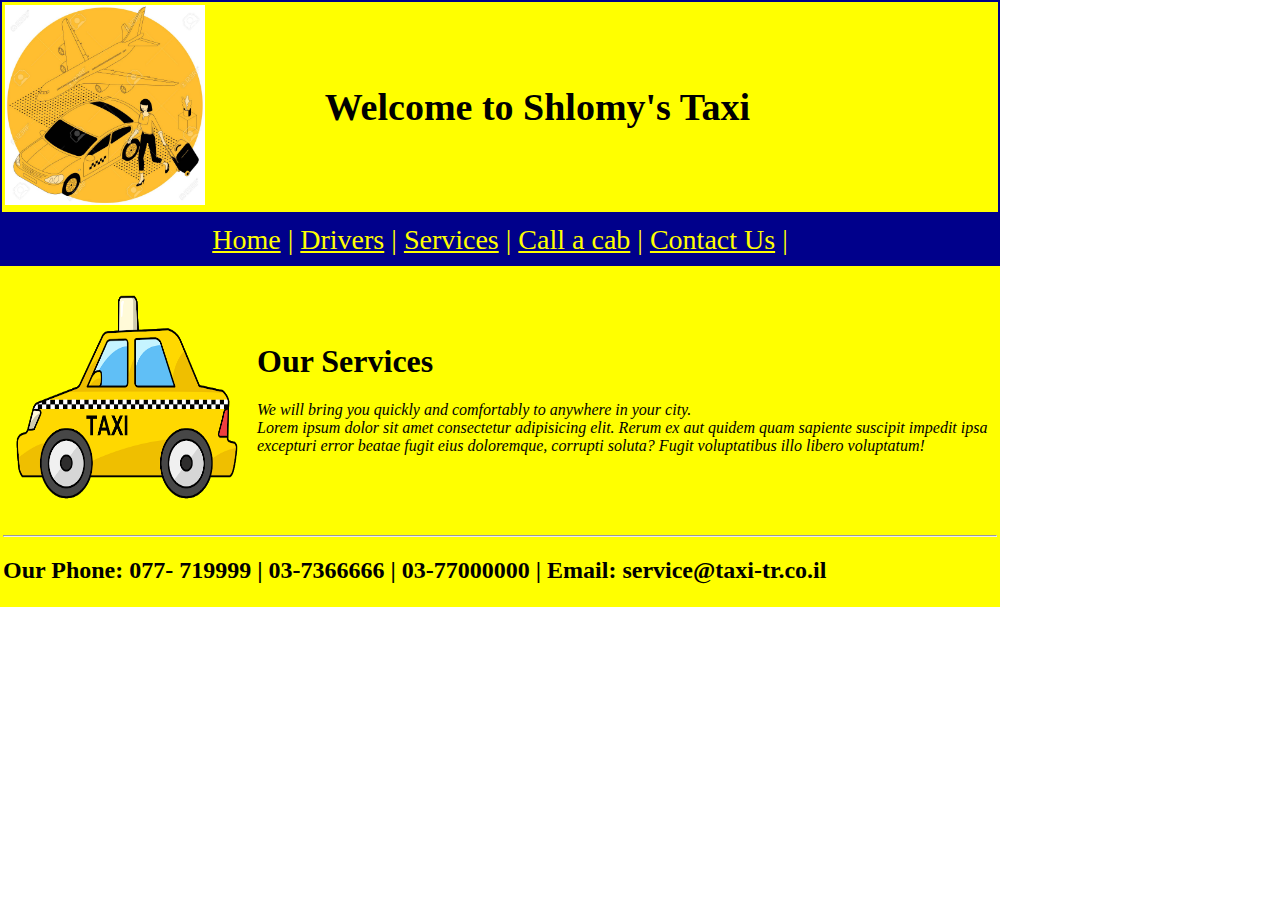
==== index.html @ 5498a35f "only-index" ====
<!DOCTYPE html>
<html lang="en">
<head>
    <meta charset="UTF-8">
    <meta name="viewport" content="width=device-width, initial-scale=1.0">
    <title>Welcome to Shlomy's Texi</title>
    <link href="style.css" rel="stylesheet">
</head>
<body>
    
     <table id="top">
        <tr>       
             <td>
             <img src="taxi-car.jpg" width="200" height="200">
            </td>
            <td>
             <h1 style="font-size: 38px;"><b>Welcome to Shlomy's Taxi</b></h1>
            </td>    
         </tr>
     </table>
     
     <div style="font-size: 28px;">
        <center>
        <script src="menu.js"></script>
    </center>
        </div>
        <table id="bottom">
            <tr>
                <td>
            <img id="img_center" src="taxi.png" width="250" height="250">
            </td><td>
    <h1>Our Services</h1>
    <p><i>We will bring you quickly and comfortably to anywhere in your city.
       <br> Lorem ipsum dolor sit amet consectetur adipisicing elit. Rerum ex aut quidem quam sapiente suscipit impedit ipsa excepturi error beatae fugit eius doloremque, corrupti soluta? Fugit voluptatibus illo libero voluptatum!</i></p>
</td>
    </tr>
    <tr>
        <td colspan="2">
            <hr>
            <h2> Our Phone: 077- 719999 | 03-7366666 | 03-77000000 | Email: service@taxi-tr.co.il</h2>
        </td>
    </tr>
</table>
    
</body>
</html>
---- style.css ----
body {
    margin: 0;
    width: 1000px; 
    

}


#top{
    border: darkblue solid 2px;
width: 1000px; 
height: 200px;
background-color: yellow;
   
}

div{background-color: darkblue;
    width: 1000px; 
    padding-top: 10px;
    padding-bottom: 10px;
    color: yellow;
 }

 .center {float: left;
    margin-right: 50px;
    width: 200px;
    }

 a:link {color:yellow}
a:visited {color:yellowgreen}

#bottom {background-color: yellow;}
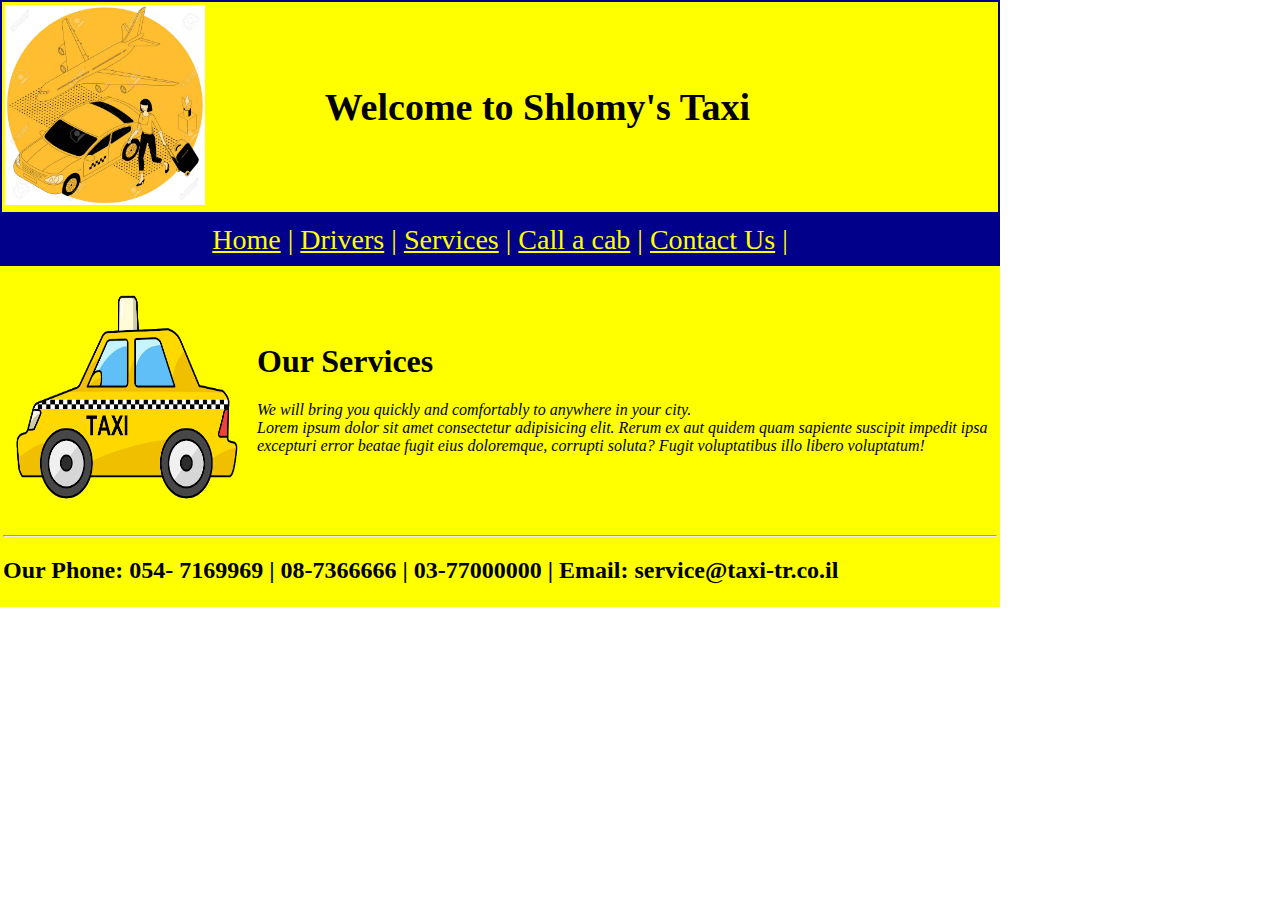
==== commit 6c3205ba: "second v" ====
--- a/index.html
+++ b/index.html
@@ -37,7 +37,7 @@
     <tr>
         <td colspan="2">
             <hr>
-            <h2> Our Phone: 077- 719999 | 03-7366666 | 03-77000000 | Email: service@taxi-tr.co.il</h2>
+            <h2> Our Phone: 054- 7169969 | 08-7366666 | 03-77000000 | Email: service@taxi-tr.co.il</h2>
         </td>
     </tr>
 </table>
--- a/style.css
+++ b/style.css
@@ -5,7 +5,10 @@
 
 }
 
-
+label{font-size: 22px;color: white;padding-bottom: 20px;}
+input{padding-bottom: 5px;
+    font-size: 22px;
+color: blue;}
 #top{
     border: darkblue solid 2px;
 width: 1000px; 
@@ -26,6 +29,7 @@
     width: 200px;
     }
 
+
  a:link {color:yellow}
 a:visited {color:yellowgreen}
 
